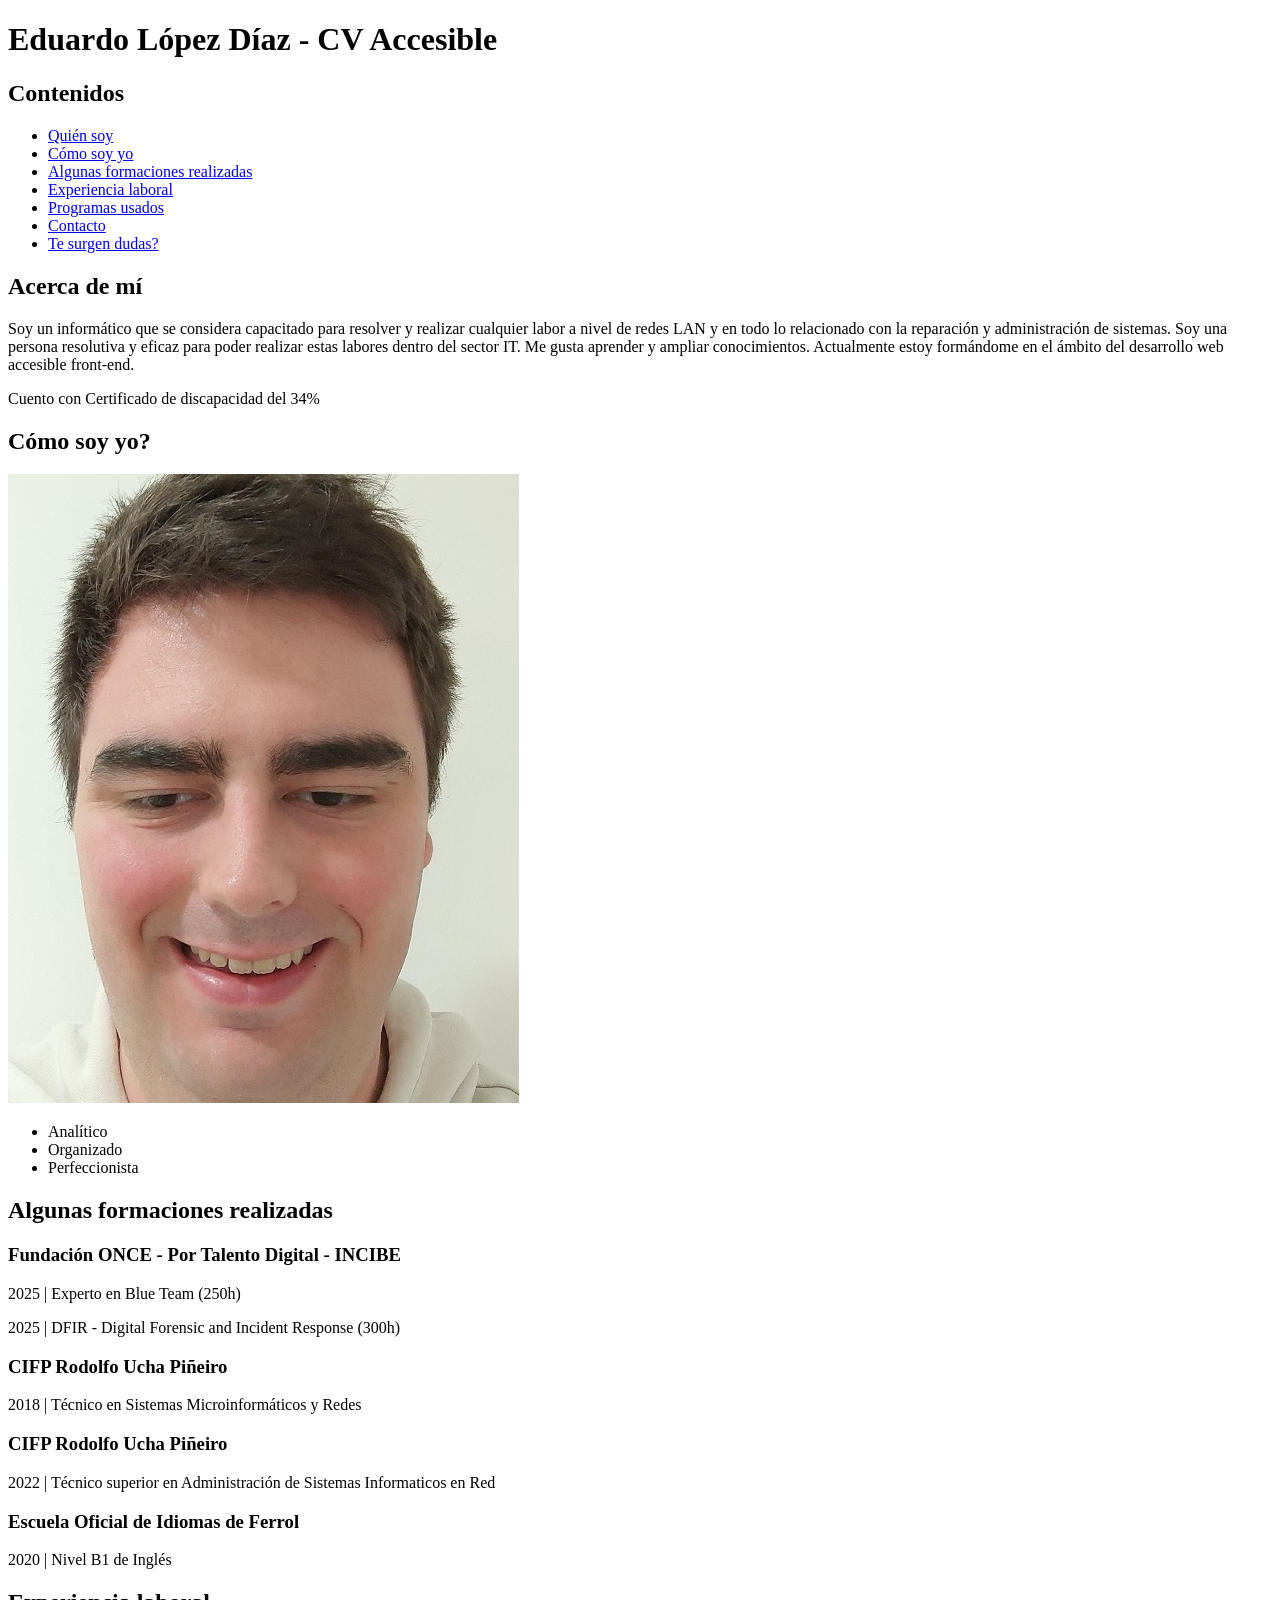
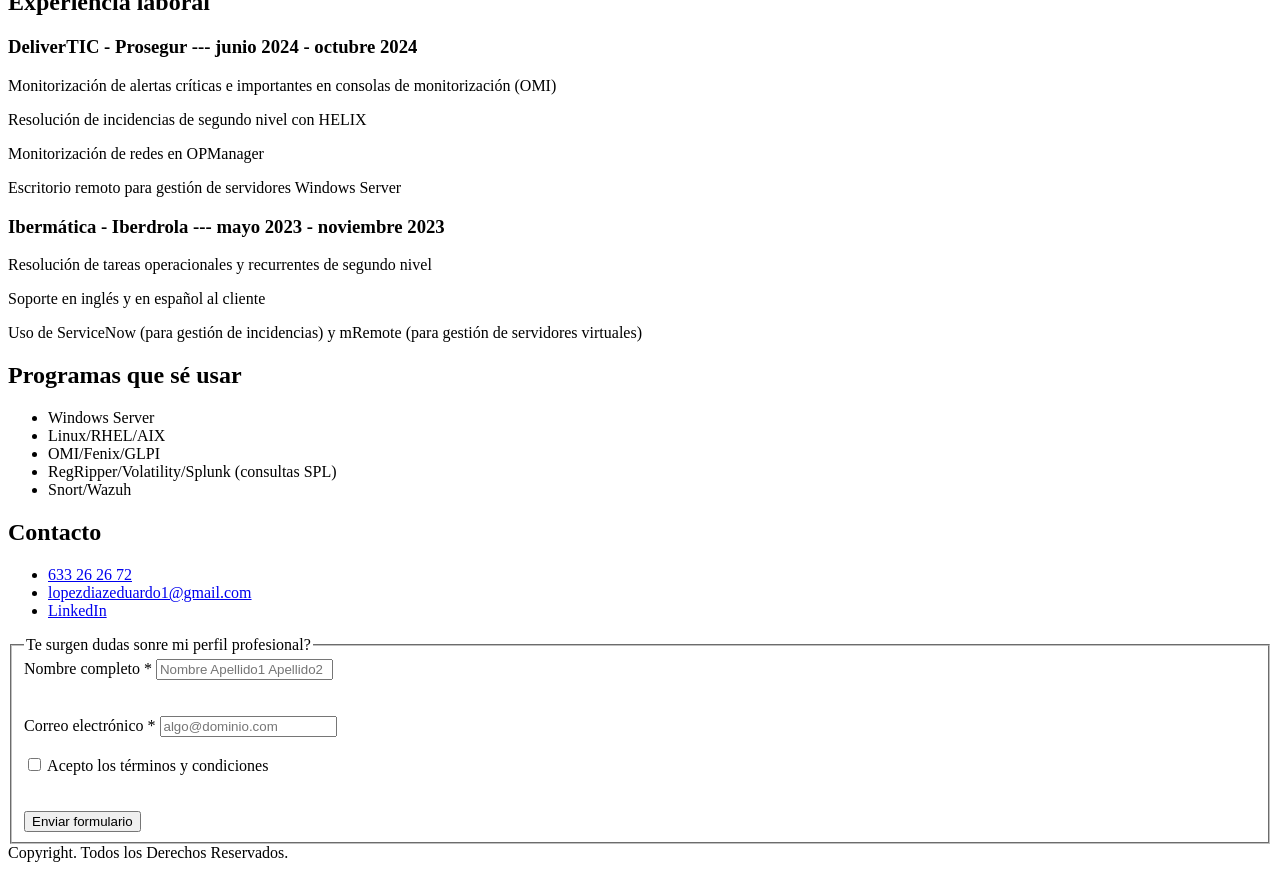
==== CVAccesible.html @ 740fc218 "Subida inicial de prácticas de HTML" ====
<!DOCTYPE html>
<html lang="es"></html>
<head>
    <meta charset="UTF-8">
    <meta name="viewport" content="width=device-width, initial-scale=1.0">
    <title>Eduardo Lopez Diaz - CV Accesible</title>
</head>
<body>
<h1> Eduardo López Díaz - CV Accesible </h1>

<main>
<nav>
<h2> Contenidos </h2>
  <ul>
    <li><a href="#acerca_de"  title="MI biografía profesional">Quién soy</a></li>
    <li><a href="#foto_perfil"  title="Mi foto de perfil">Cómo soy yo</a></li>
    <li><a href="#formaciones_realizadas"  title="Algunas formaciones realizadas relevantes">Algunas formaciones realizadas</a></li>
    <li><a href="#experiencia_laboral"  title="Experiencia laboral">Experiencia laboral</a></li>
    <li><a href="#programas"  title="Repositorio de programas">Programas usados</a></li>	
    <li><a href="#contacto" title="Más información">Contacto</a></li>
    <li><a href="#formulario" title="Quieres saber más sobre mí?">Te surgen dudas?</a></li>
	
  </ul>
</nav>
</main>

<section>
    <h2 id="acerca_de"> Acerca de mí </h2>
	<article>
		<p> Soy un informático que se considera
			capacitado para resolver y realizar
			cualquier labor a nivel de redes LAN y en 
			todo lo relacionado con la reparación y
			administración de sistemas. Soy una
			persona resolutiva y eficaz para poder
			realizar estas labores dentro del sector IT. Me
			gusta aprender y ampliar
			conocimientos.
			Actualmente estoy formándome en el ámbito
			del desarrollo web accesible front-end. </p>
			<p> Cuento con Certificado de discapacidad del 34% </p>
		</article>
<aside id="foto_perfil"> <h2> Cómo soy yo? </h2>
<img src="imagenes/EduardoLopezDiaz_FotoPerfil.JPG" alt="Mi foto de perfil"> </img>
<ul>
	<li> Analítico </li>
	<li> Organizado </li>
	<li> Perfeccionista </li>	
</ul>

</aside>
<h2 id="formaciones_realizadas"> Algunas formaciones realizadas </h2>
<h3> Fundación ONCE - Por Talento Digital - INCIBE </h3>
		<p>2025 | Experto en Blue Team (250h) </p>
			<p>2025 | DFIR - Digital Forensic and Incident Response (300h) </p>
		<h3> CIFP Rodolfo Ucha Piñeiro </h3>
			<p>2018 | Técnico en Sistemas Microinformáticos y Redes </p>
		<h3>CIFP Rodolfo Ucha Piñeiro </h3>
			<p>2022 | Técnico superior en Administración de Sistemas Informaticos en Red </p>
		<h3>Escuela Oficial de Idiomas de Ferrol </h3>
			<p>2020 | Nivel B1 de Inglés </p>
</section>
<section id="imagenes">
  	<h2 id="experiencia_laboral"> Experiencia laboral </h2>
		<h3> DeliverTIC - Prosegur --- junio 2024 - octubre 2024 </h3>
			<p> Monitorización de alertas críticas e importantes en consolas de monitorización
		(OMI) </p>
			<p>Resolución de incidencias de segundo nivel con HELIX </p>
			<p>Monitorización de redes en OPManager </p>
			<p>Escritorio remoto para gestión de servidores Windows Server </p>
		<h3> Ibermática - Iberdrola --- mayo 2023 - noviembre 2023 </h3>
			<p>Resolución de tareas operacionales y recurrentes de segundo nivel</p>
			<p>Soporte en inglés y en español al cliente </p>
			<p> Uso de ServiceNow (para gestión de incidencias) y mRemote (para gestión de servidores virtuales) </p>
		</section>
<section>
	<h2 id="programas"> Programas que sé usar </h2>
	<ul>
		<li>Windows Server </li>
		<li>Linux/RHEL/AIX </li>
		<li>OMI/Fenix/GLPI </li>
		<li>RegRipper/Volatility/Splunk (consultas SPL) </li>
		<li>Snort/Wazuh	</li>
	</ul>
</section>

<section>
	<h2 id="contacto"> Contacto </h2>
	<ul>
		<li> <a href="tel:633262672"> 633 26 26 72 </a></li>
		<li> <a href="mailto:lopezdiazeduardo1@gmail.com" >lopezdiazeduardo1@gmail.com </a> </li>
		<li> <a href="https://www.linkedin.com/in/eduardo-lopez-diaz-8134a9251/"> LinkedIn </a> </li>
		</ul>
</section>

<form action="#" method="post" id="formulario">
 <fieldset>
 <legend>Te surgen dudas sonre mi perfil profesional?</legend>
 <div>
	 <label for="nombre"> Nombre completo <span aria-hidden="true">*</span></label>
	 <input type="text" id="nombre" name="nombre" required autocomplete="name"
	placeholder="Nombre Apellido1 Apellido2" maxlength="280">
 </div>
 <br> </br>
 <div>
	 <label for="email"> Correo electrónico <span aria-hidden="true">*</span></label>
	 <input type="email" id="email" name="email" required autocomplete="email"
	placeholder="algo@dominio.com" maxlength="120">
 </div>
	<br>
<label>
  <input type="checkbox" name="checkbox_tyc" value="0"> Acepto los términos y condiciones </label>
	</br>
	<br> </br>
	<button type="submit">Enviar formulario</button>
 </fieldset>

<footer>Copyright. Todos los Derechos Reservados. </footer>
</body>
</html>
</form>
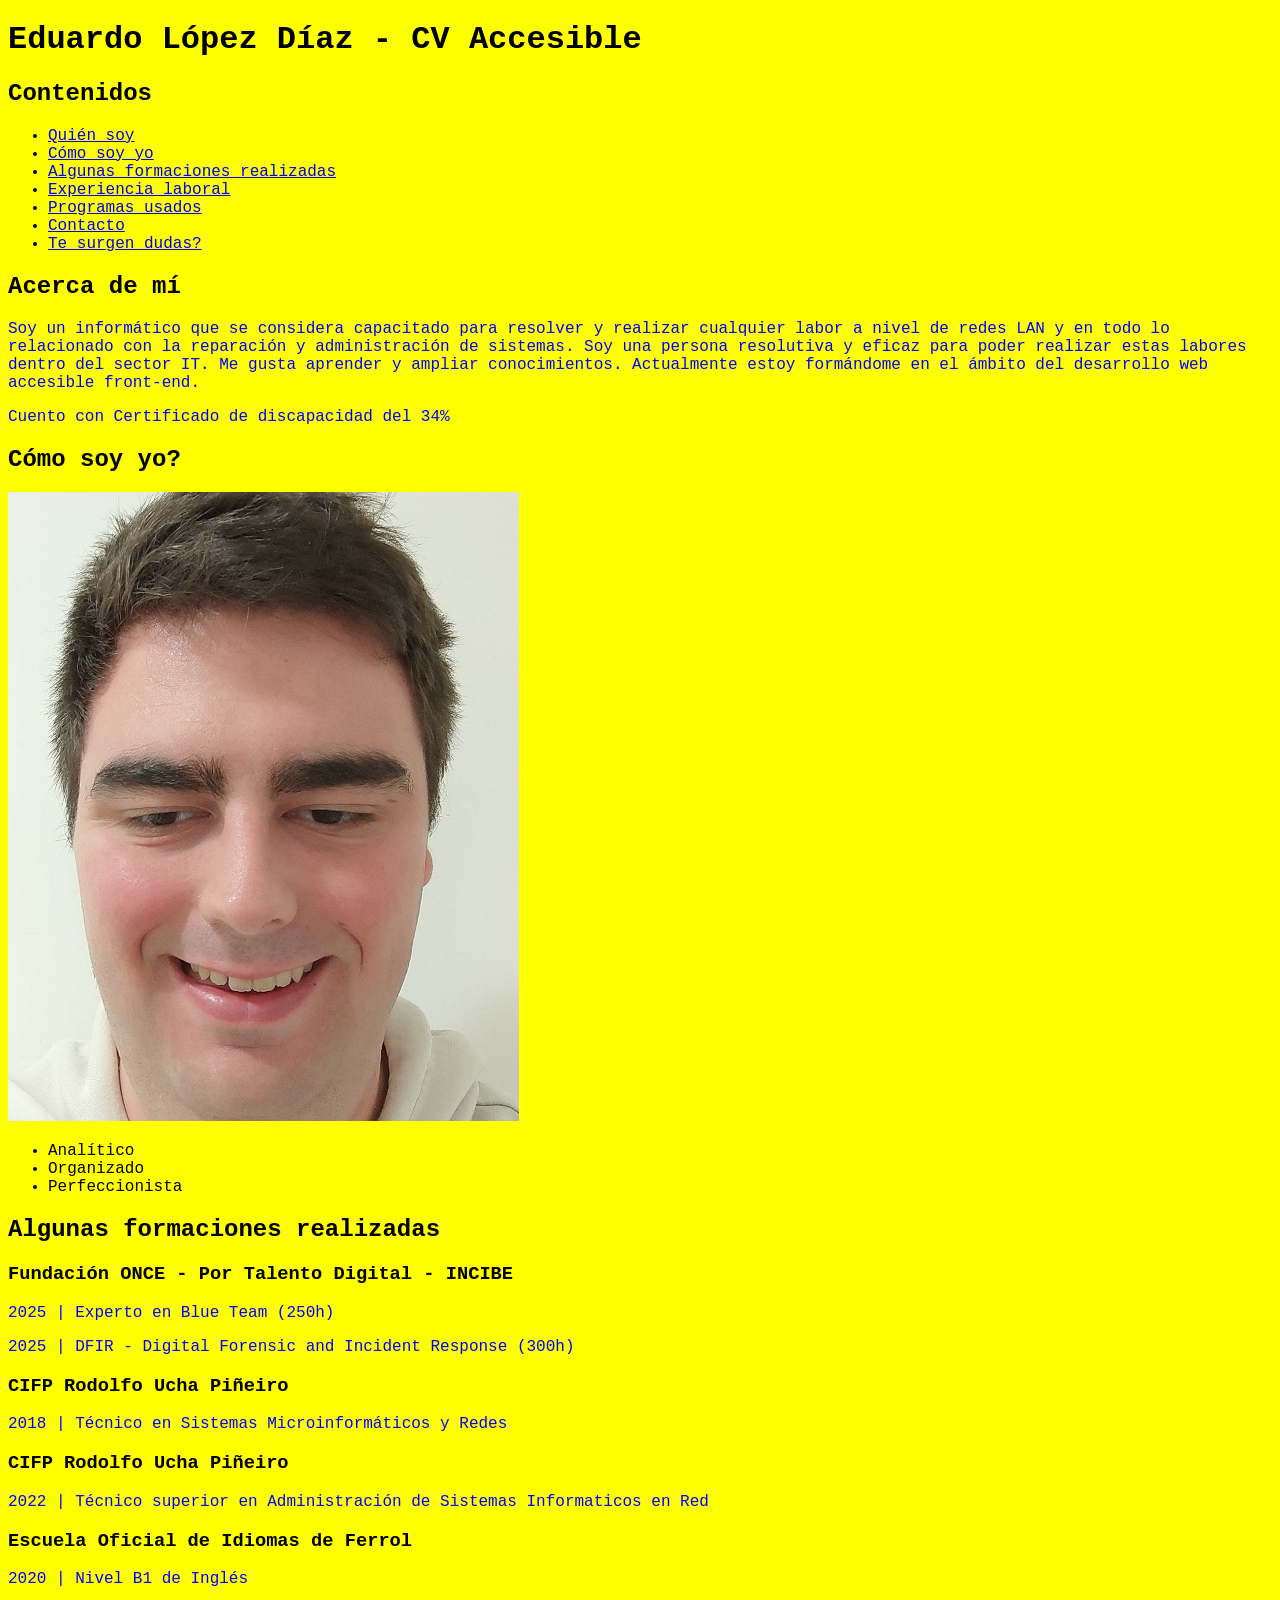
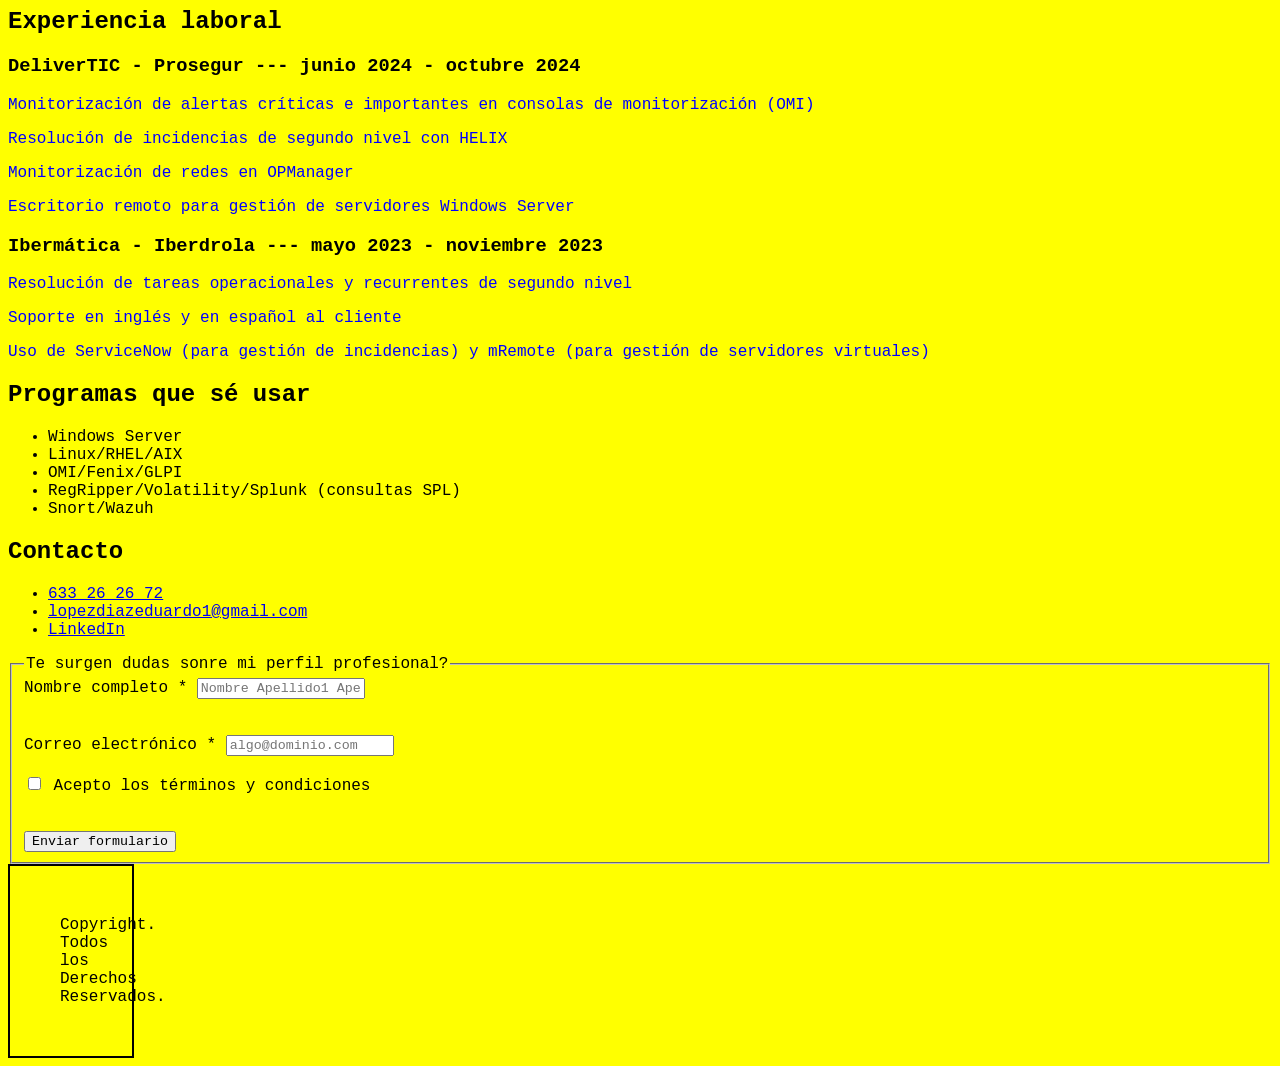
==== commit eae64144: "Actualización de prácticas del curso con primeros ficheros CSS" ====
--- a/CVAccesible.html
+++ b/CVAccesible.html
@@ -4,8 +4,9 @@
     <meta charset="UTF-8">
     <meta name="viewport" content="width=device-width, initial-scale=1.0">
     <title>Eduardo Lopez Diaz - CV Accesible</title>
+	<link rel="stylesheet" href="estilos_css/fich1.css">
 </head>
-<body>
+<body class="destacado">
 <h1> Eduardo López Díaz - CV Accesible </h1>
 
 <main>
@@ -63,8 +64,7 @@
 <section id="imagenes">
   	<h2 id="experiencia_laboral"> Experiencia laboral </h2>
 		<h3> DeliverTIC - Prosegur --- junio 2024 - octubre 2024 </h3>
-			<p> Monitorización de alertas críticas e importantes en consolas de monitorización
-		(OMI) </p>
+			<p> Monitorización de alertas críticas e importantes en consolas de monitorización (OMI) </p>
 			<p>Resolución de incidencias de segundo nivel con HELIX </p>
 			<p>Monitorización de redes en OPManager </p>
 			<p>Escritorio remoto para gestión de servidores Windows Server </p>
@@ -114,8 +114,8 @@
 	<br> </br>
 	<button type="submit">Enviar formulario</button>
  </fieldset>
+</form>
 
-<footer>Copyright. Todos los Derechos Reservados. </footer>
+<footer class="pie">Copyright. Todos los Derechos Reservados. </footer>
 </body>
-</html>
-</form>+</html>
--- a/estilos_css/fich1.css
+++ b/estilos_css/fich1.css
@@ -0,0 +1,19 @@
+* {
+    font-family: 'Courier New', Courier, monospace;
+}
+
+p {
+    color: blue;
+}
+
+.destacado {
+    background-color: yellow;
+    padding: bold;
+}
+
+.pie {
+    width: 10%;
+    padding: 50px 50px;
+    border: 2px solid black;
+    box-sizing: border-box;
+}
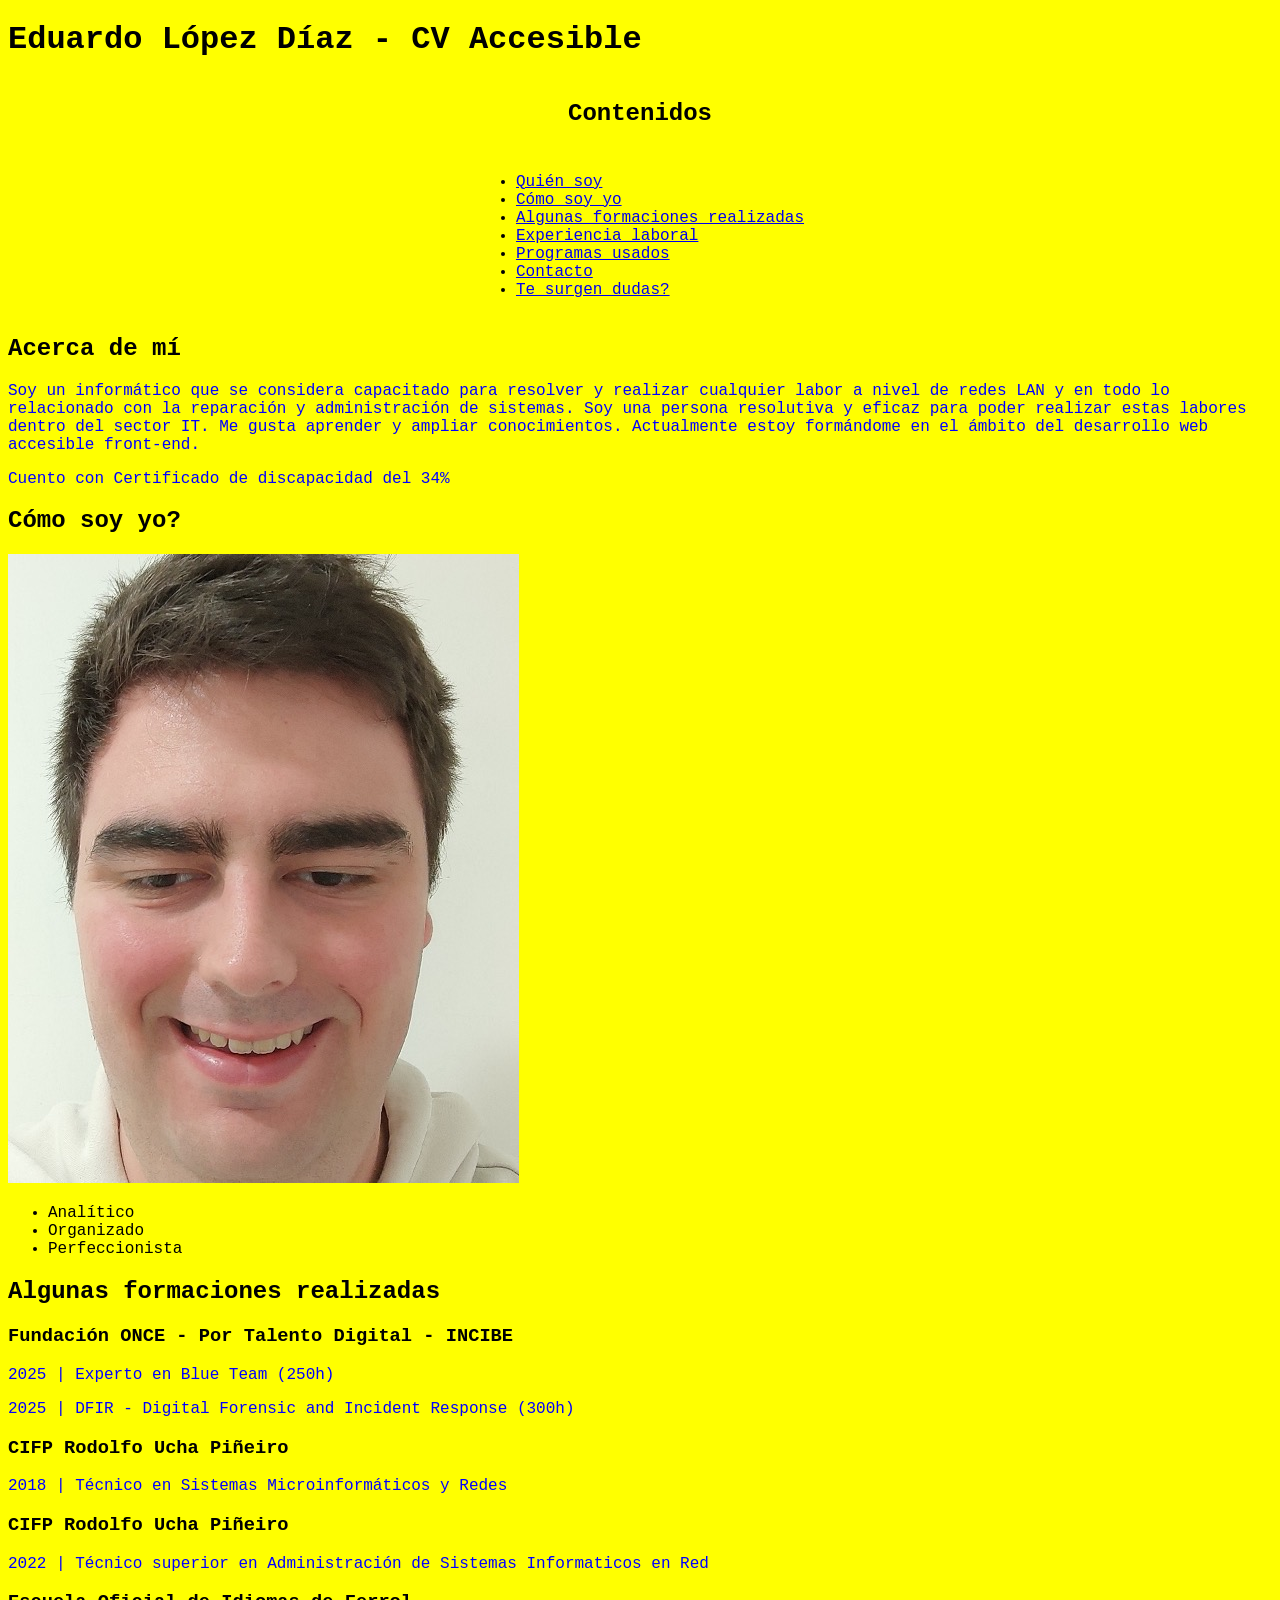
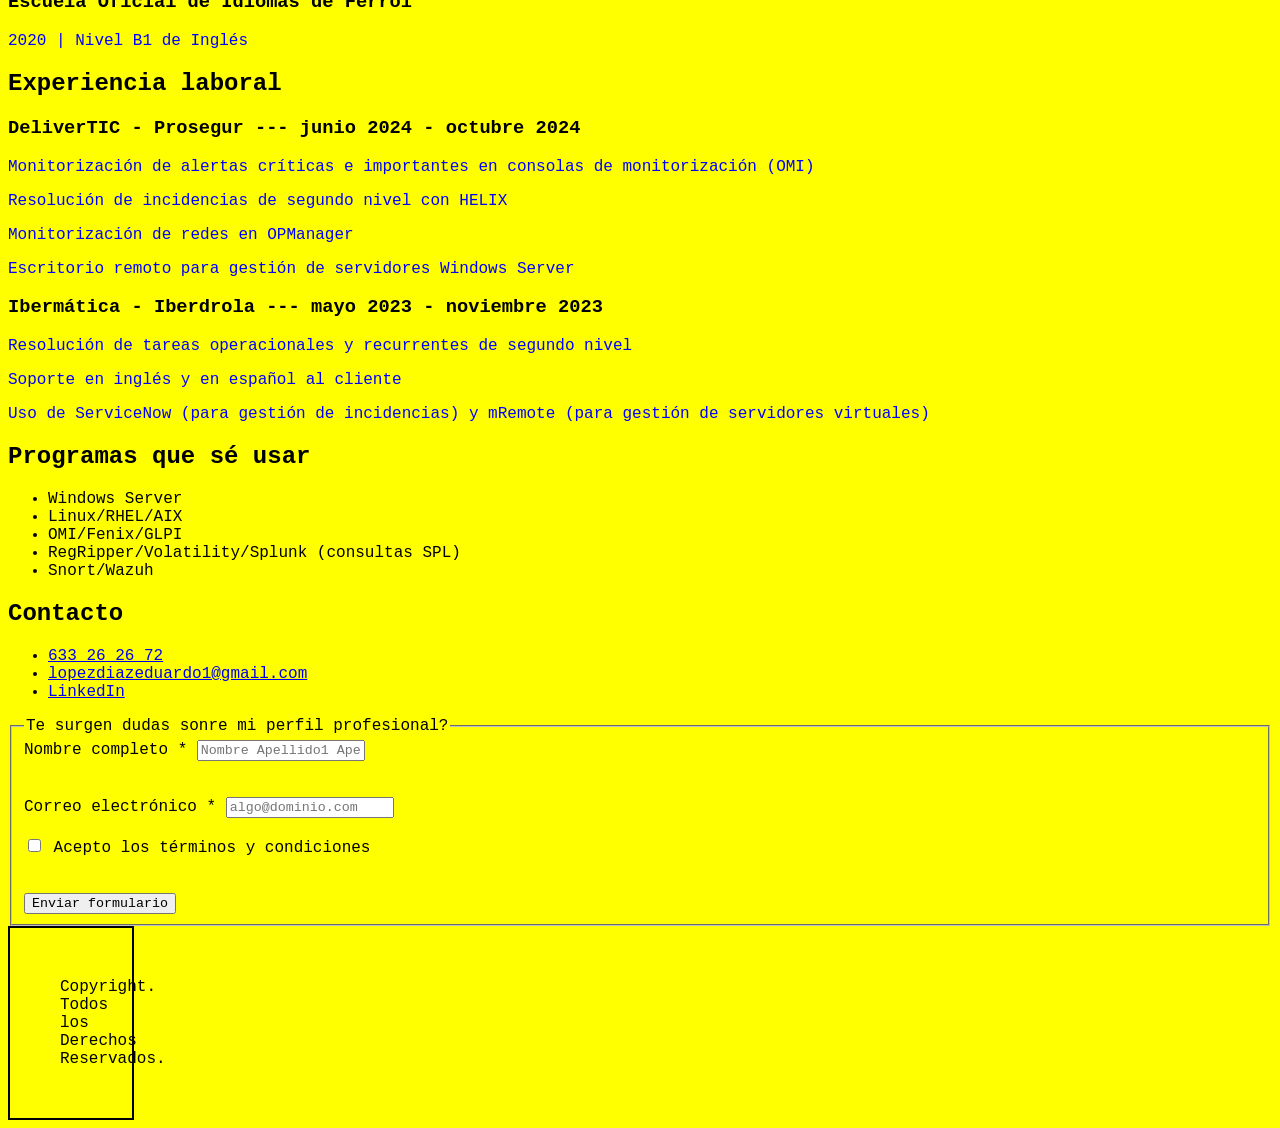
==== commit 7f75dc93: "Subida de prácticas de HTML y CSS del día 11/06" ====
--- a/CVAccesible.html
+++ b/CVAccesible.html
@@ -10,7 +10,7 @@
 <h1> Eduardo López Díaz - CV Accesible </h1>
 
 <main>
-<nav>
+<nav class="enlaces">
 <h2> Contenidos </h2>
   <ul>
     <li><a href="#acerca_de"  title="MI biografía profesional">Quién soy</a></li>
--- a/estilos_css/fich1.css
+++ b/estilos_css/fich1.css
@@ -16,4 +16,13 @@
     padding: 50px 50px;
     border: 2px solid black;
     box-sizing: border-box;
+}
+
+
+.enlaces {
+    display: flex;
+    flex-direction: column;
+    justify-content: center;   
+    align-items: center; 
+    gap: 10px;    
 }
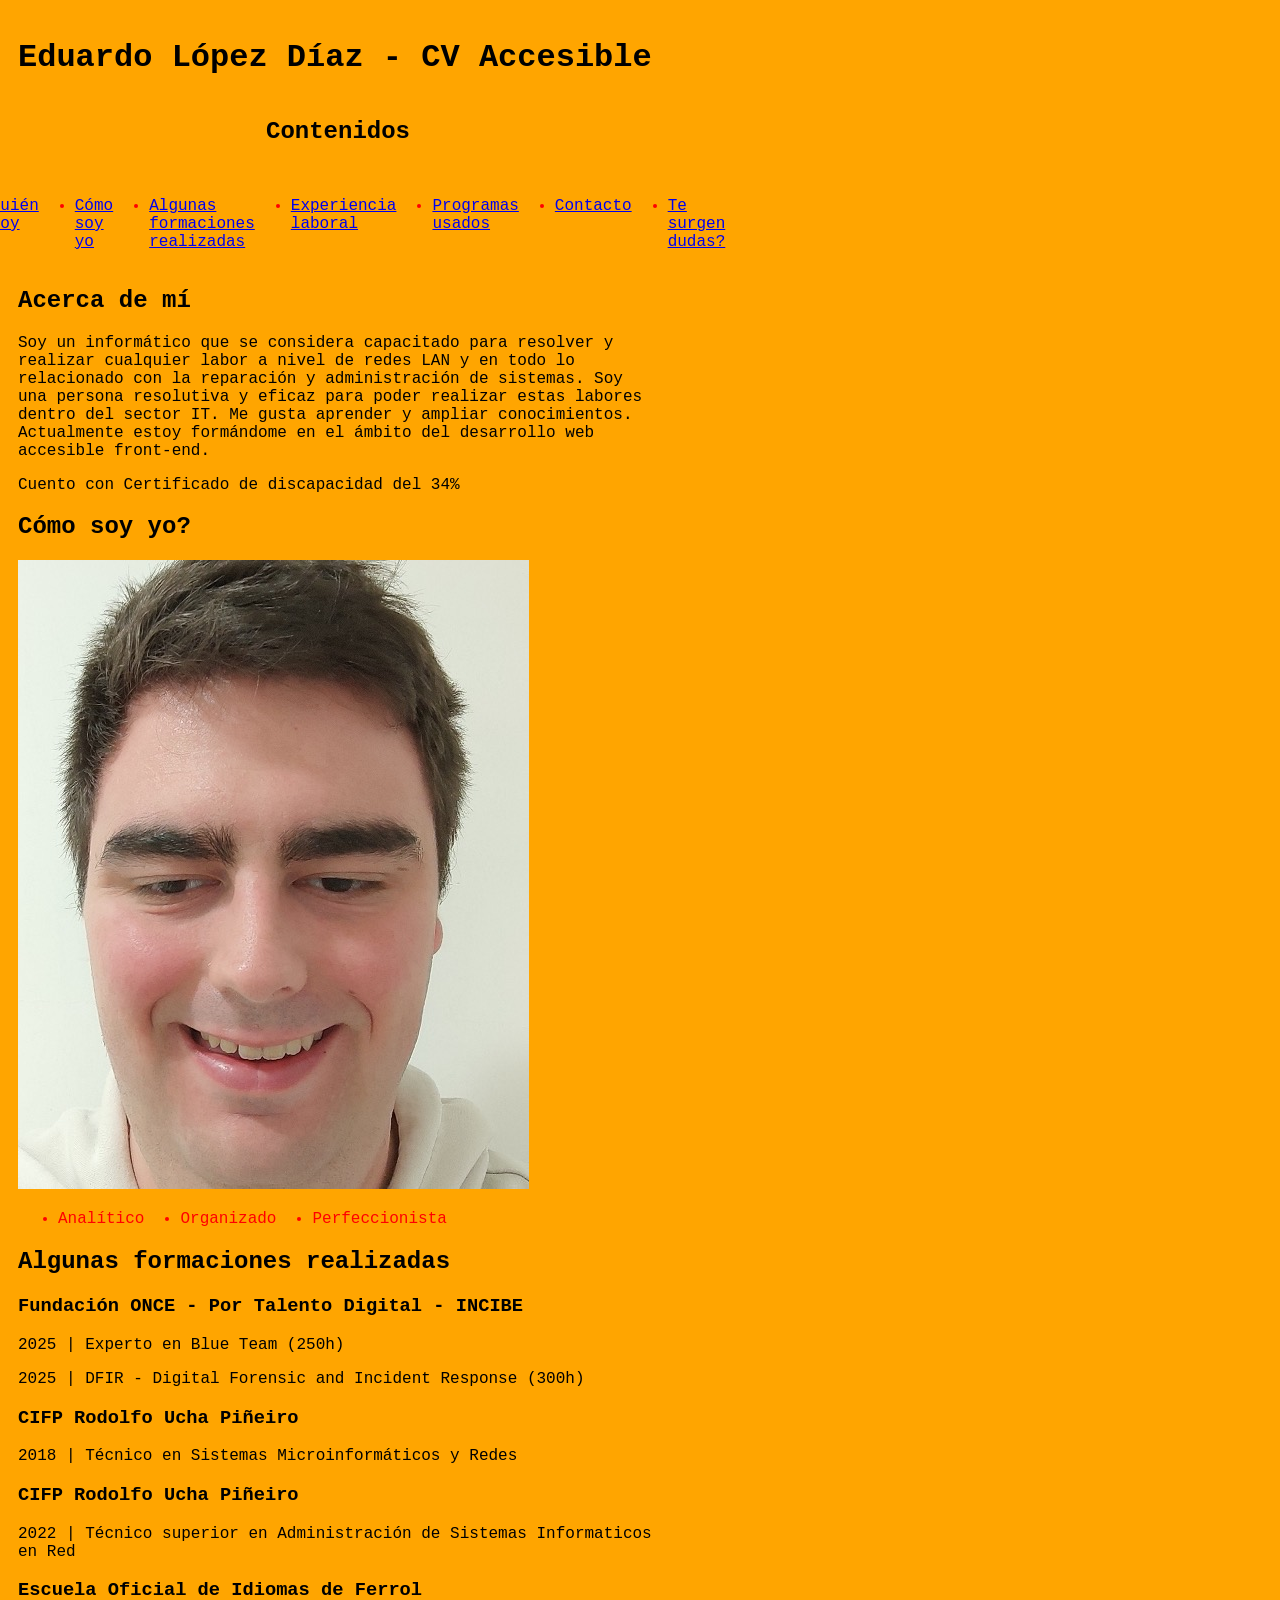
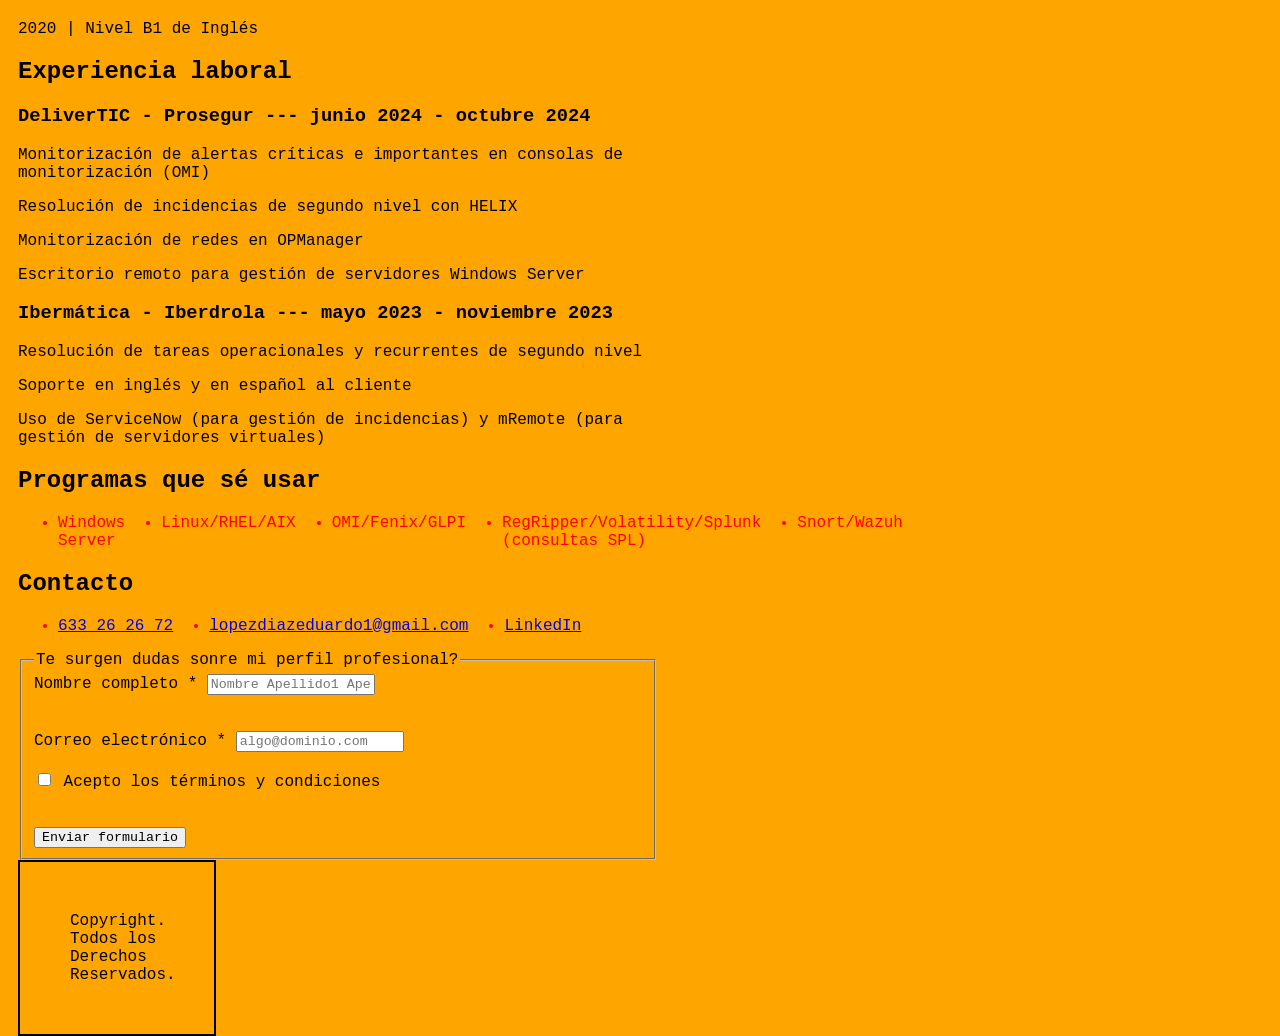
==== commit bdf468c7: "Actualización del código CSS a nivel responsive" ====
--- a/CVAccesible.html
+++ b/CVAccesible.html
@@ -6,7 +6,7 @@
     <title>Eduardo Lopez Diaz - CV Accesible</title>
 	<link rel="stylesheet" href="estilos_css/fich1.css">
 </head>
-<body class="destacado">
+<body class="contenedor">
 <h1> Eduardo López Díaz - CV Accesible </h1>
 
 <main>
@@ -42,7 +42,7 @@
 			<p> Cuento con Certificado de discapacidad del 34% </p>
 		</article>
 <aside id="foto_perfil"> <h2> Cómo soy yo? </h2>
-<img src="imagenes/EduardoLopezDiaz_FotoPerfil.JPG" alt="Mi foto de perfil"> </img>
+<img src="_imagenes/EduardoLopezDiaz_FotoPerfil.JPG" alt="Mi foto de perfil"> </img>
 <ul>
 	<li> Analítico </li>
 	<li> Organizado </li>
@@ -61,7 +61,7 @@
 		<h3>Escuela Oficial de Idiomas de Ferrol </h3>
 			<p>2020 | Nivel B1 de Inglés </p>
 </section>
-<section id="imagenes">
+<section id="experiencia_laboral">
   	<h2 id="experiencia_laboral"> Experiencia laboral </h2>
 		<h3> DeliverTIC - Prosegur --- junio 2024 - octubre 2024 </h3>
 			<p> Monitorización de alertas críticas e importantes en consolas de monitorización (OMI) </p>
--- a/estilos_css/fich1.css
+++ b/estilos_css/fich1.css
@@ -2,20 +2,27 @@
     font-family: 'Courier New', Courier, monospace;
 }
 
-p {
-    color: blue;
+/* Esto es para móvil (por defecto) */
+.contenedor {
+  width: 50%;
+  padding: 10px;
+  background-color: orange; 
 }
 
-.destacado {
-    background-color: yellow;
+/* Ordenadores (1024px+) */
+@media (min-width: 1024px) {
+    .contenedor {
+    background-color: orange;
     padding: bold;
+    position: relative;
 }
 
 .pie {
-    width: 10%;
+    width: 30%;
     padding: 50px 50px;
     border: 2px solid black;
     box-sizing: border-box;
+    position: absolute;
 }
 
 
@@ -24,5 +31,18 @@
     flex-direction: column;
     justify-content: center;   
     align-items: center; 
-    gap: 10px;    
-}+    gap: 16px;
+}
+
+ul {
+    display: flex;
+    gap: 36px;
+    font-family: Arial, Helvetica, sans-serif; 
+    font-size: medium;
+    color: red;
+}
+
+}
+
+
+
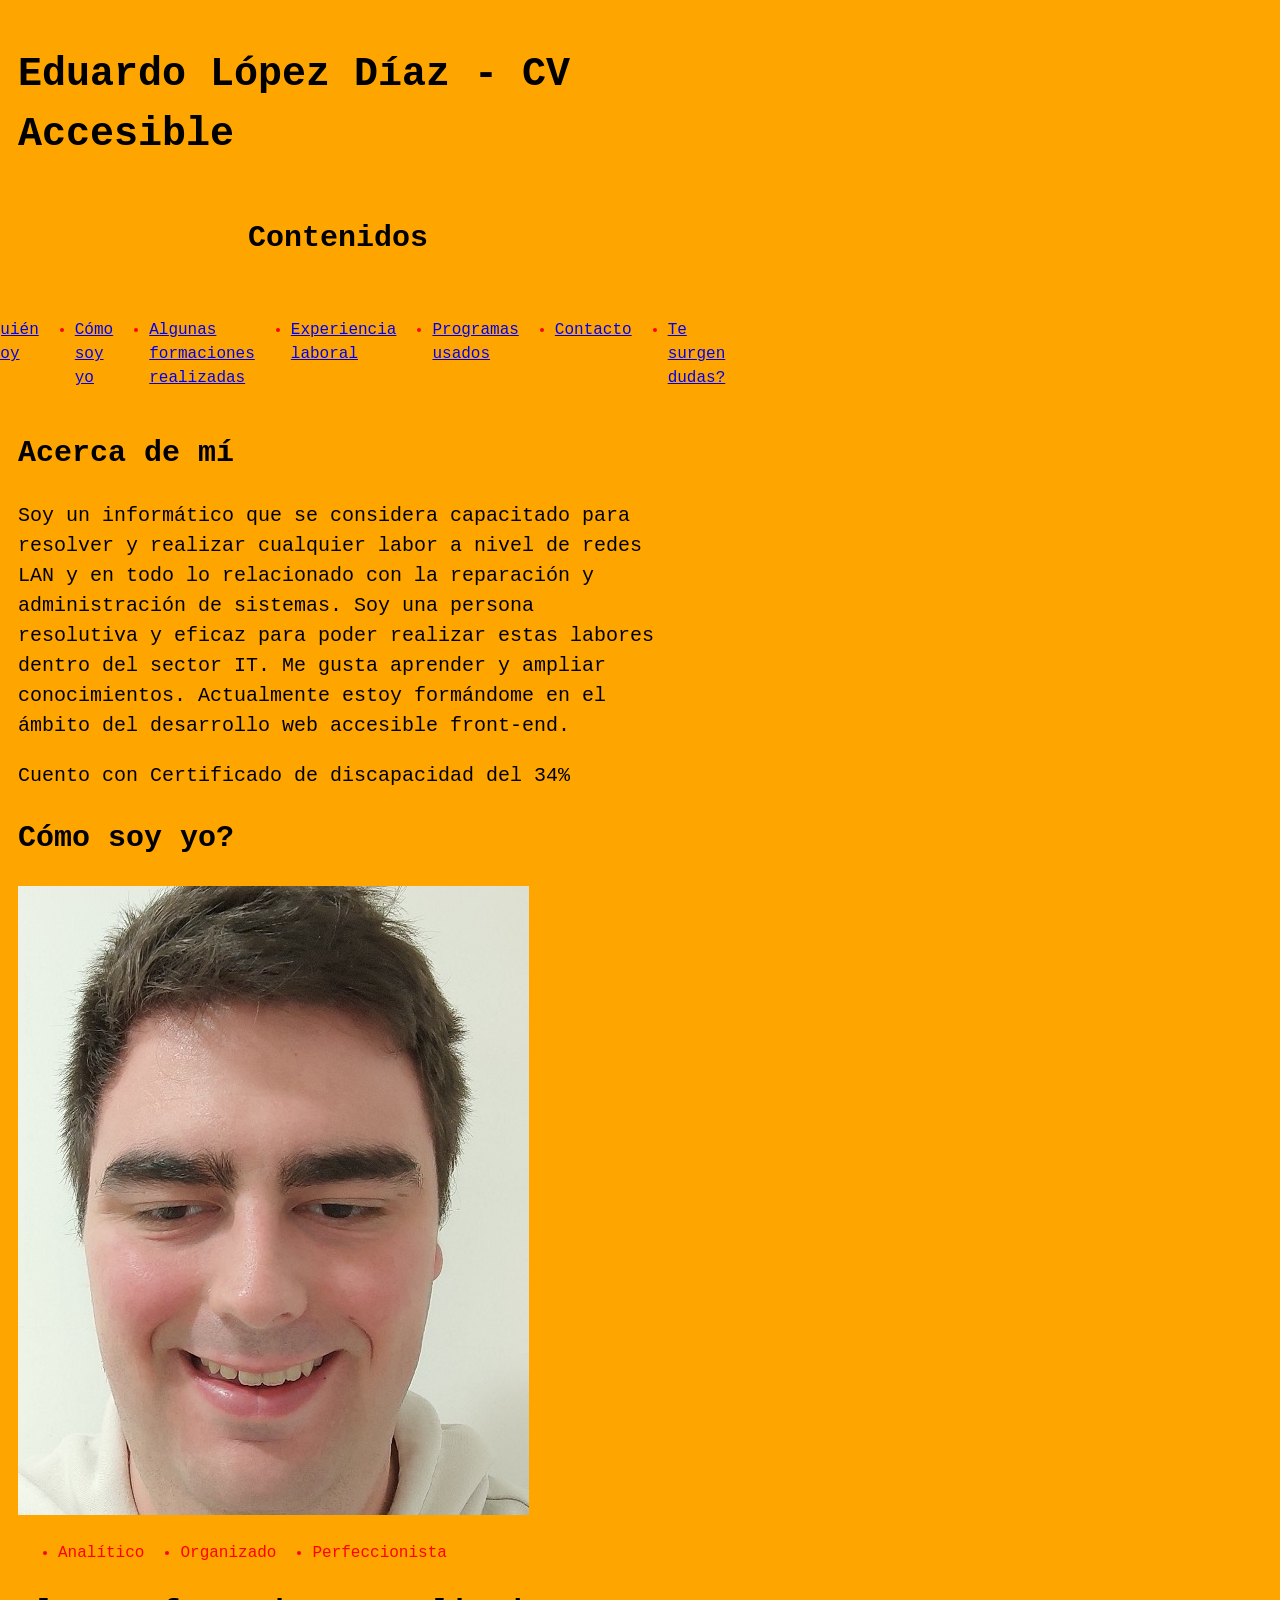
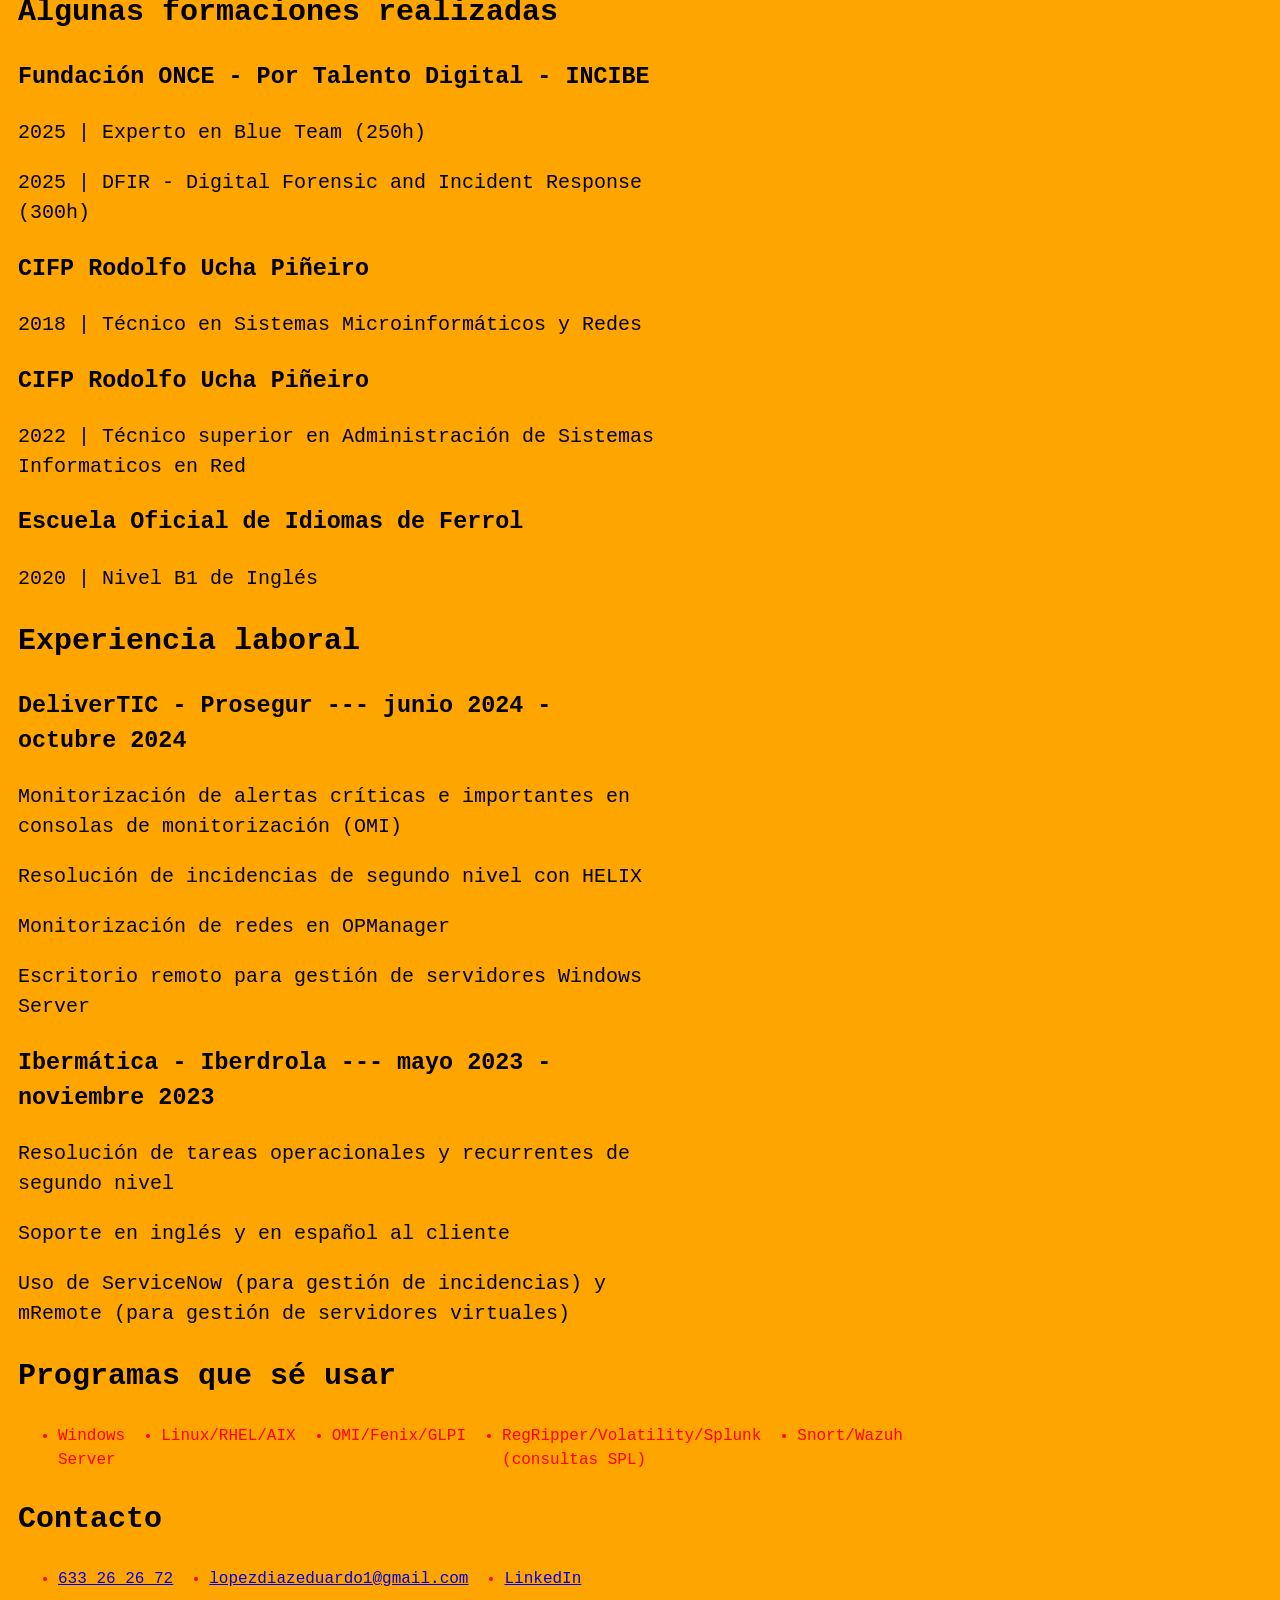
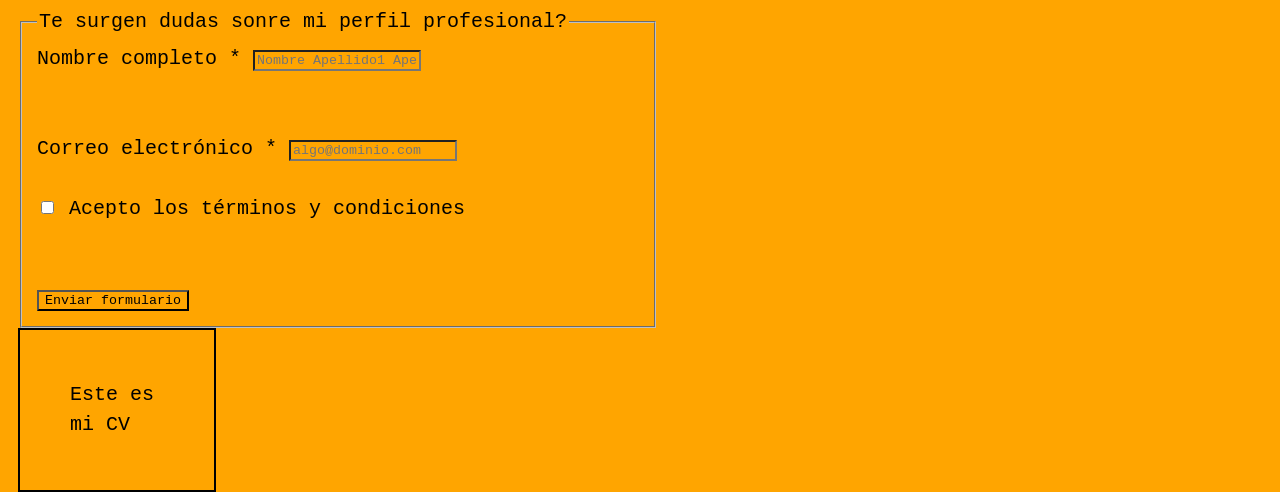
==== commit 650dbc8c: "Actualización del código CSS en curso" ====
--- a/CVAccesible.html
+++ b/CVAccesible.html
@@ -116,6 +116,6 @@
  </fieldset>
 </form>
 
-<footer class="pie">Copyright. Todos los Derechos Reservados. </footer>
+<footer class="pie"> Este es mi CV </footer>
 </body>
 </html>
--- a/estilos_css/fich1.css
+++ b/estilos_css/fich1.css
@@ -1,18 +1,22 @@
 * {
+    background-color: orange;
     font-family: 'Courier New', Courier, monospace;
 }
 
-/* Esto es para móvil (por defecto) */
+/* Esto es para móvil (es lo que se debe tocar primero) */
 .contenedor {
   width: 50%;
   padding: 10px;
-  background-color: orange; 
+  font-size: 20px;
+  line-height: 1.5; 
+}
+.contenedor a:hover {
+    color: green;
 }
 
-/* Ordenadores (1024px+) */
+/* Para ordenadores (1024px+) */
 @media (min-width: 1024px) {
     .contenedor {
-    background-color: orange;
     padding: bold;
     position: relative;
 }
@@ -31,7 +35,11 @@
     flex-direction: column;
     justify-content: center;   
     align-items: center; 
-    gap: 16px;
+    gap: 16px; 
+}
+
+a:hover {
+  color: green;
 }
 
 ul {
@@ -42,7 +50,4 @@
     color: red;
 }
 
-}
-
-
-
+}
